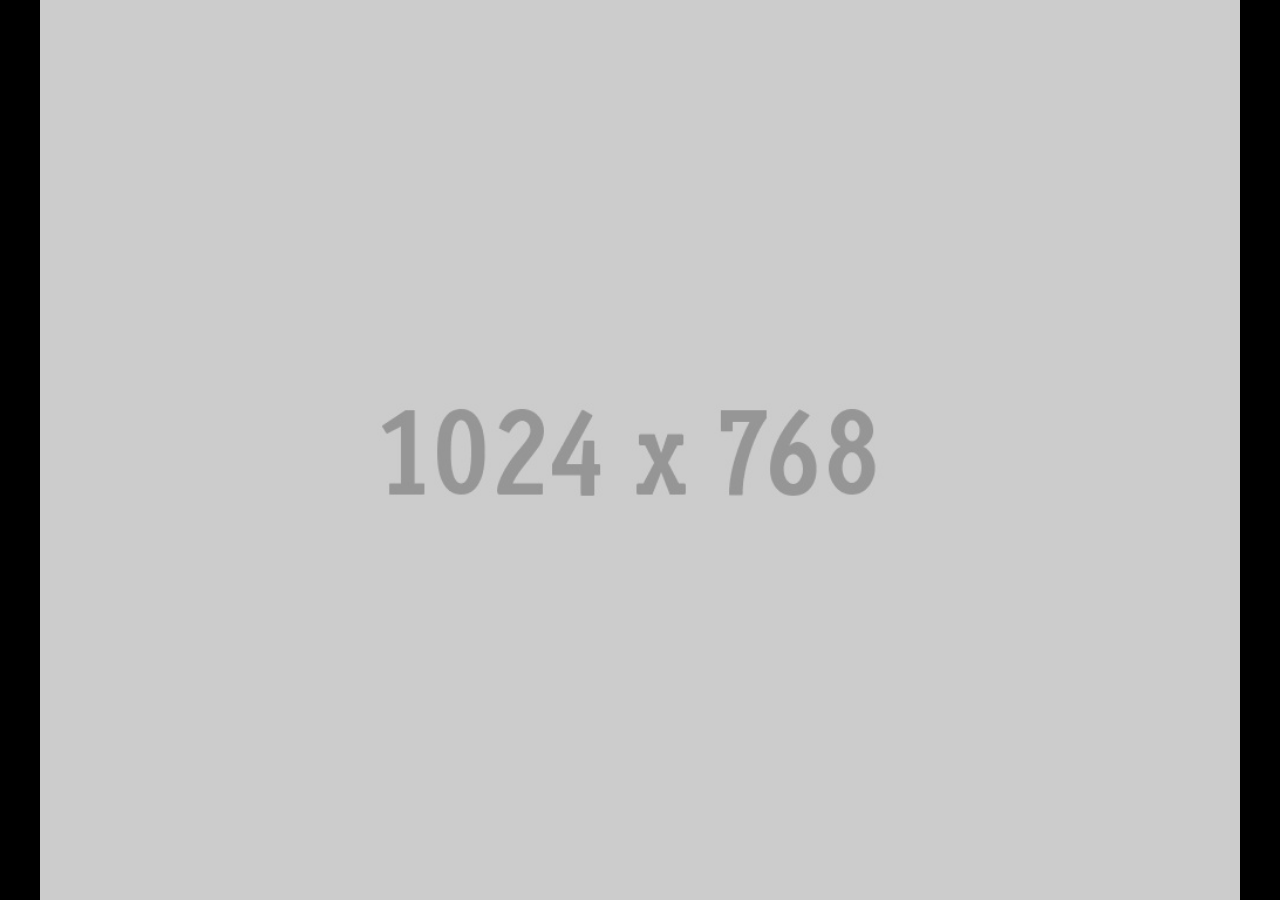
==== responsive_image_swap/index.html @ d9fce49c "Reorganized" ====
<!DOCTYPE html>
<html>
  <head>
    <meta charset="utf-8">
    <meta name="viewport" content="width=device-width, initial-scale=1, maximum-scale=1, user-scalable=no">
    <title>Responsive image ad</title>

  <style type="text/css">

    html, body {
      /* used for areas outside the image */
      background-color: #000;

      width: 100%;
      height: 100%;
      margin: 0px;
      padding: 0px;
    }

    /* replace the images with your own ad images */
    /* for offline support, use relative paths and include the images in your ad package */

    /* base style displays large portrait image */
    #adImageDiv {
      background: url(img/768x1024.jpg) no-repeat center center fixed; 
    }

    /* small portrait override */
    @media screen and (max-width: 400px) {
      #adImageDiv {
        background: url(img/320x568.jpg) no-repeat center center fixed; 
      }
    }

    /* landscape override */
    @media screen and (orientation: landscape) {
      #adImageDiv {
        background: url(img/1024x768.jpg) no-repeat center center fixed; 
      }
    }

    #adImageDiv {
      /* if you want the image to be cropped to fill the view, use "cover" instead of "contain" */
      -webkit-background-size: contain;
      -moz-background-size: contain;
      -o-background-size: contain;
      background-size: contain;

      position: absolute;
      top: 0px;
      left: 0px;
      width: 100%;
      height: 100%;
    }

  </style

  </head>

  <body>
    /* replace the link target with whatever you want the ad to link to when tapped */
    <a href="http://www.gtxcel.com"><div id="adImageDiv"></div></a>
  </body>
</html>
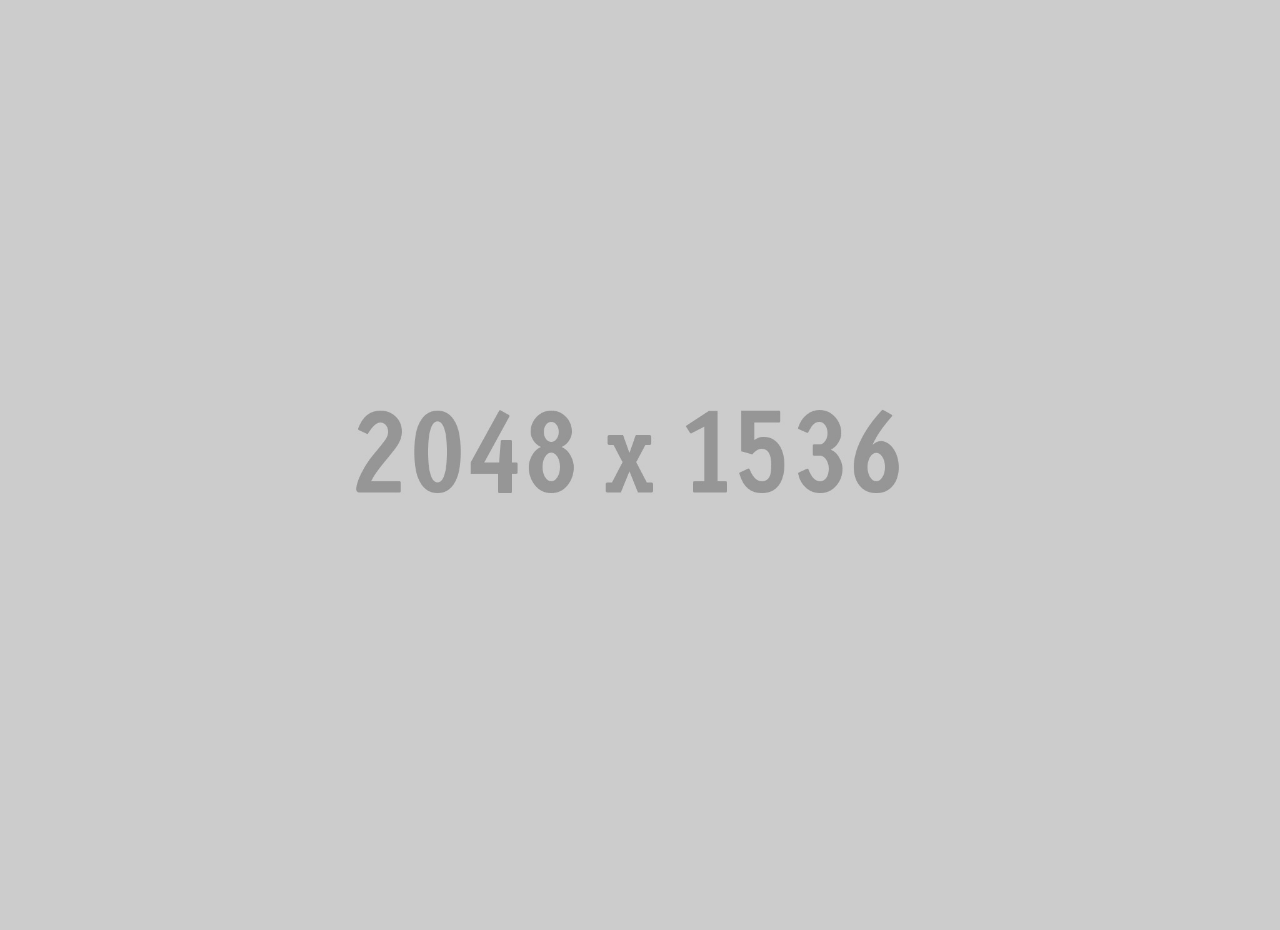
==== commit 4c0c329f: "Merge branch 'master' of https://github.com/GTxcel/turnstyle_ad_templates into gh-pages" ====
--- a/responsive_image_swap/index.html
+++ b/responsive_image_swap/index.html
@@ -1,64 +1,26 @@
-<!DOCTYPE html>
-<html>
-  <head>
-    <meta charset="utf-8">
-    <meta name="viewport" content="width=device-width, initial-scale=1, maximum-scale=1, user-scalable=no">
-    <title>Responsive image ad</title>
-
-  <style type="text/css">
-
-    html, body {
-      /* used for areas outside the image */
-      background-color: #000;
-
-      width: 100%;
-      height: 100%;
-      margin: 0px;
-      padding: 0px;
-    }
-
-    /* replace the images with your own ad images */
-    /* for offline support, use relative paths and include the images in your ad package */
-
-    /* base style displays large portrait image */
-    #adImageDiv {
-      background: url(img/768x1024.jpg) no-repeat center center fixed; 
-    }
-
-    /* small portrait override */
-    @media screen and (max-width: 400px) {
-      #adImageDiv {
-        background: url(img/320x568.jpg) no-repeat center center fixed; 
-      }
-    }
-
-    /* landscape override */
-    @media screen and (orientation: landscape) {
-      #adImageDiv {
-        background: url(img/1024x768.jpg) no-repeat center center fixed; 
-      }
-    }
-
-    #adImageDiv {
-      /* if you want the image to be cropped to fill the view, use "cover" instead of "contain" */
-      -webkit-background-size: contain;
-      -moz-background-size: contain;
-      -o-background-size: contain;
-      background-size: contain;
-
-      position: absolute;
-      top: 0px;
-      left: 0px;
-      width: 100%;
-      height: 100%;
-    }
-
-  </style
-
-  </head>
-
-  <body>
-    /* replace the link target with whatever you want the ad to link to when tapped */
-    <a href="http://www.gtxcel.com"><div id="adImageDiv"></div></a>
-  </body>
-</html>
+<!DOCTYPE html>
+<html>
+  <head>
+    <meta charset="utf-8">
+    <meta name="viewport" content="width=device-width, initial-scale=1, maximum-scale=1, user-scalable=no">
+    <title>Responsive image ad</title>
+    <link rel="stylesheet" type="text/css" href="styles.css">
+  </head>
+
+  <body>
+    <div id="adWrapper">
+      <!--Replace the link URL here-->
+      <a href="http://www.gtxcel.com">
+        <div id="landscapeWrapper">
+          <img src="landscape.jpg"/>
+        </div>
+        <div id="portraitWrapper">
+          <img src="portrait.jpg"/>
+        </div>
+        <div id="phoneWrapper">
+          <img src="small.jpg"/>
+        </div>
+      </a>
+    </div>
+  </body>
+</html>--- a/responsive_image_swap/styles.css
+++ b/responsive_image_swap/styles.css
@@ -0,0 +1,63 @@
+html, body {
+  /* used for areas outside the image */
+  background-color: #000;
+
+  width: 100%;
+  height: 100%;
+  margin: 0px;
+  padding: 0px;
+}
+
+#adWrapper {
+  width: 100%;
+  height: 100%;
+  display: -webkit-box;
+  display: -webkit-flex;
+  display: -moz-box;
+  display: -ms-flexbox;
+  display: flex;
+  -webkit-box-align: center;
+  -webkit-align-items: center;
+  -moz-box-align: center;
+  -ms-flex-align: center;
+  align-items: center;
+  -webkit-box-pack: center;
+  -webkit-justify-content: center;
+  -moz-box-pack: center;
+  -ms-flex-pack: center;
+  justify-content: center;
+}
+
+#landscapeWrapper, #portraitWrapper, #phoneWrapper {
+  margin-left: auto;
+  margin-right: auto;
+  position: relative;
+}
+
+#portraitWrapper, #phoneWrapper {
+  display: none;
+}
+
+img {
+  max-width: 100%;
+  max-height: 100%;
+  display: block;
+}
+
+@media screen and (orientation: portrait) {
+  #landscapeWrapper, #phoneWrapper {
+    display: none;
+  }
+  #portraitWrapper {
+    display: block;
+  }
+}
+
+@media screen and (orientation: portrait) and (max-width: 500px) {
+  #landscapeWrapper, #portraitWrapper {
+    display: none;
+  }
+  #phoneWrapper {
+    display: block;
+  }
+}